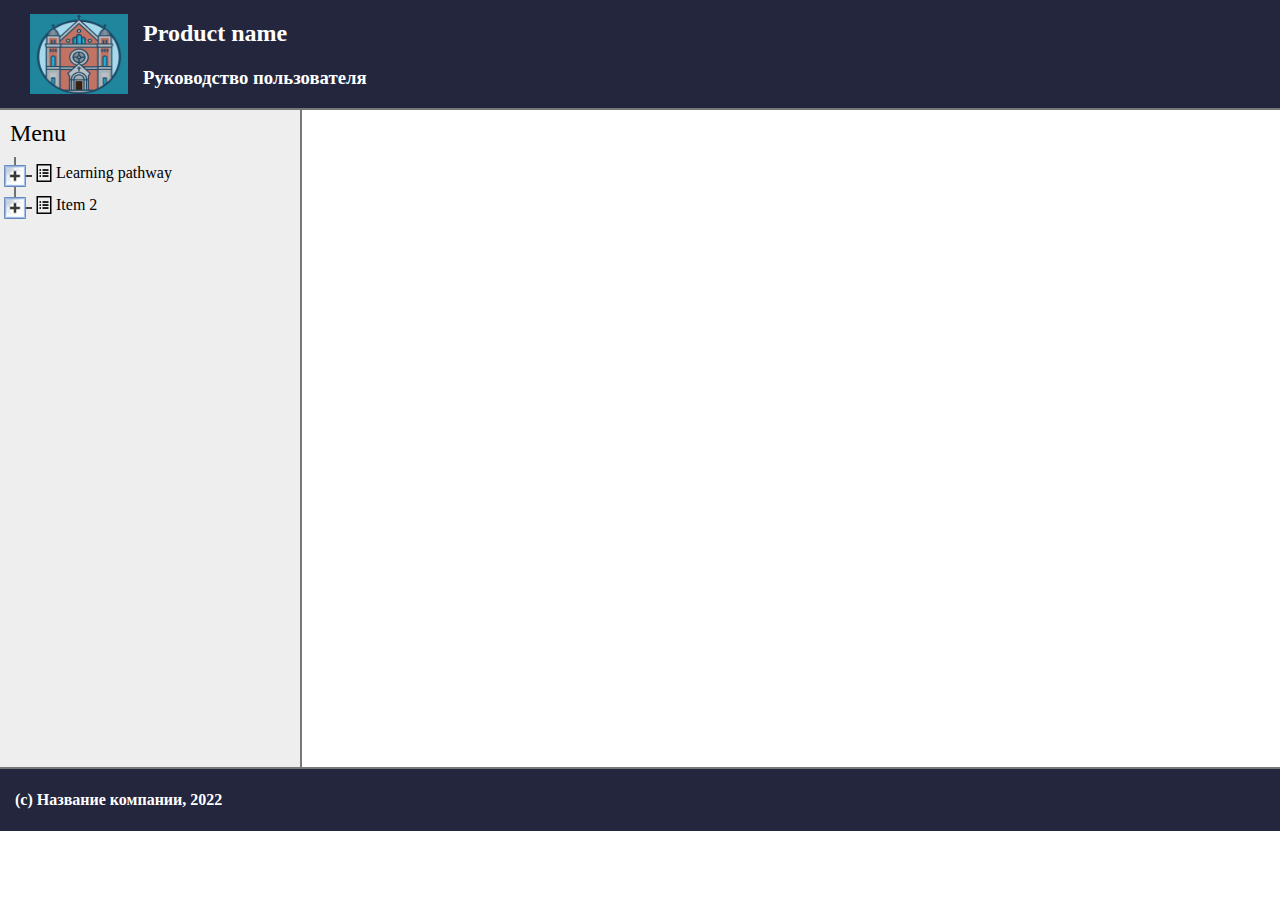
==== src/main/resources/ru/vvsu/helpcreator/template/index.html @ 58dcfd1b "Add template web-site for documentation" ====
<!DOCTYPE html>
<html lang="en">
<head>
    <meta charset="UTF-8">
    <meta http-equiv="X-UA-Compatible" content="IE=edge">
    <meta name="viewport" content="width=device-width, initial-scale=1.0">
    <!--link rel="stylesheet" href="youtube-adaptive-header-master/reset.css" /-->
    <link rel="stylesheet" href="style/all_page.css">
    <title>Documentation</title>
</head>
<body>
    <header class="page-header">
        <img src="img/logo.png" width="128" height="80" alt="logo" class="logo">
        <div class="container">
          <h2>Product name</h2>
          <h3>Руководство пользователя</h3>
        </div>
    </header>
    <div class="nav-and-main">
        <div class="popup" id="popup"></div>
        <nav id="navbar">
            <div class="hamb">
                <div class="hamb__field" id="hamb">
                <span class="bar"></span>
                <span class="bar"></span>
                <span class="bar"></span>
                </div>
            </div>
            <header>Menu</header>
            <div class="menu" id="menu">
                <div onclick="tree_toggle(arguments[0])">
                    <ul class="Container">
                      <li class="Node IsRoot ExpandClosed">
                        <div class="Expand"></div>
                        <div class="Content" id="Content">
                            <img src="img/ListView32.png" alt="icon-doc">
                            <a href="" class="nav-link">Learning pathway</a>
                        </div>
                        <ul class="Container">
                          <li class="Node ExpandClosed">
                            <div class="Expand"></div>
                            <div class="Content">
                                <img src="img/ListView32.png" alt="icon-doc">
                                <a href="" class="nav-link">Item 1.1</a>
                            </div>
                            <ul class="Container">
                              <li class="Node ExpandLeaf IsLast">
                                <div class="Expand"></div>
                                <div class="Content">
                                    <img src="img/ListView32.png" alt="icon-doc">
                                    Item 1.1.2
                                </div>
                              </li>
                            </ul>
                          </li>
                          <li class="Node ExpandLeaf IsLast">
                            <div class="Expand"></div>
                            <div class="Content">
                                <img src="img/ListView32.png" alt="icon-doc">
                                Item 1.2
                            </div>
                          </li>
                        </ul>
                      </li>
                      <li class="Node IsRoot ExpandClosed IsLast">
                        <div class="Expand"></div>
                        <div class="Content">
                            <img src="img/ListView32.png" alt="icon-doc">
                            Item 2
                        </div>
                        <ul class="Container">
                          <li class="Node ExpandLeaf IsLast">
                            <div class="Expand"></div>
                            <div class="Content">
                                <img src="img/ListView32.png" alt="icon-doc">
                                Item 2.1
                            </div>
                          </li>
                        </ul>
                      </li>
                    </ul>
                </div>             
            </div>
        </nav>
        <div class="resizer" id="dragMe"></div>
        <main id="main-doc">
            <section></section>
        </main>
    </div>
    <footer class="page-footer">
        <div class="container">
          <h4>(с) Название компании, 2022</h4>
        </div>
    </footer>
    <script src="script/split_screen.js"></script>
    <script src="script/open_list.js"></script>
    <script src="script/burgerMenu.js"></script>
</body>
</html>
---- src/main/resources/ru/vvsu/helpcreator/template/style/all_page.css ----
* {
    box-sizing: border-box;
}

.page-header {
    display: flex;
    align-items: center;
    padding-left: 15px;
    background-color: rgb(36, 38, 61);
    color: #fff;
}

.logo {
    padding-right: 15px;
    padding-left: 15px;
}

.page-footer {
    height: 100%;
    background-color: rgb(36, 38, 61);
    color: #fff;
    padding: 1px 15px;
}

.page-footer h3 {
    padding: 5px;
    color: #fff;
    font-weight: bold;
}

body {
    font-family: 'Times New Roman', sans-serif;
    margin: 0;
}

.nav-and-main {
    display: flex;
    border-top: 2px solid #777;
    border-bottom: 2px solid #777;
}

.nav-and-main header {
    font-size: 24px;
    font-weight: 500;
}

nav {
    background-color: #eee;
    height: 73vh;
    min-width: 300px;
}

nav header {
    padding: 10px;
}

nav img {
    width: 24px;
    height: 24px;
}

nav a {
    /*border-top: 1px solid #777;*/
    color: black;
    /*display: block;*/
    /*padding: 15px;*/
    text-decoration: none;
}

.hamb {
    display: none;
}

.popup {
    display: none;
}

main {
    flex: 1 1 0;
    height: 73vh;
    overflow-y: scroll;
}

section {
    padding: 20px;
    line-height: 1.5;
}

.Container {
    padding: 0;
    margin: 0;
}

.Container li {
    list-style-type: none;
}

/* indent for all tree children excepts root */
.Node {
    background-image : url(../img/icons/i2x.gif);
    background-position : top left;
    background-repeat : repeat-y;
    margin-left: 32px;
    zoom: 1;
}

.IsRoot {
    margin-left: 0;
}

/* left vertical line (grid) for all nodes */
.IsLast {
    background-image: url(../img/icons/i_half2x.gif);
    background-repeat : no-repeat;
}
 
.ExpandOpen .Expand {
    background-image: url(../img/icons/expand_minus2x.gif);
}
 
/* closed is higher priority than open */
.ExpandClosed .Expand {
    background-image: url(../img/icons/expand_plus2x.gif);
}
 
/* highest priority */
.ExpandLeaf .Expand {
    background-image: url(../img/icons/expand_leaf2x.gif);
}

.Content {
    display: flex;
    min-height: 32px;
    margin-left:32px;
    align-items: center;
}

* html  .Content {
    height: 18px; 
}

.Expand {
    width: 32px;
    height: 32px;
    float: left;
}

.ExpandOpen .Container {
	display: block;
}

.ExpandClosed .Container {
	display: none;
}

.ExpandOpen .Expand, .ExpandClosed .Expand {
	cursor: pointer;
}
.ExpandLeaf .Expand {
	cursor: auto;
}

.resizer {
    background-color: #777;
    width: 2px;
    height: 73vh;
    /* Indicate the element draggable */
    cursor: move;
    /* Doesn't allow to select the content inside */
    user-select: none;
}


@media (max-width: 600px) {
    .page-header {
        display: none;
    }

    .nav-and-main {
        border-top: none;
        flex-direction: column;
    }

    nav {
        display: flex;
        border-bottom: 2px solid #777;
        height: 100%;
        width: 100%;
        justify-content: space-between;
        align-items: center;
    }

    .resizer {
        display: none;
    }

    nav .menu {
        display: none;
    }

    main {
        height: auto;
        overflow-y: hidden;
        width: 100%;
    }

    .hamb {
        display: flex;
        align-items: center;
    }
    .hamb__field {
        padding: 10px 20px;
        cursor: pointer;
    }
    .bar {
        display: block;
        width: 30px;
        height: 3px;
        margin: 6px auto;
        background-color: rgb(50, 26, 184);
        transition: 0.2s;
    }
    .popup {
        position: fixed;
        top: 50px;
        left: -100%;
        width: 100%;
        height: 100%;
        background-color: #eee;
        z-index: 100;
        display: flex;
        transition: 0.3s;
        overflow-y: scroll;
    }
    .popup.open {
        left: 0;
    }
    .popup .menu {
        width: 100%;
        height: 100%;
        flex-direction: column;
        align-items: flex-start;
        justify-content: start;
        overflow: auto;
    }
    .popup .menu > a {
        color: black;
        text-decoration: none;
    }
    .popup .menu > a:hover {
        background-color: rgba(122, 82, 179, 0.1);
    }
    .hamb__field.active .bar:nth-child(2) {
        opacity: 0;
    }
    .hamb__field.active .bar:nth-child(1) {
        transform: translateY(8px) rotate(45deg);
    }
    .hamb__field.active .bar:nth-child(3) {
        transform: translateY(-8px) rotate(-45deg);
    }
    body.noscroll {
        overflow: hidden;
    }
}
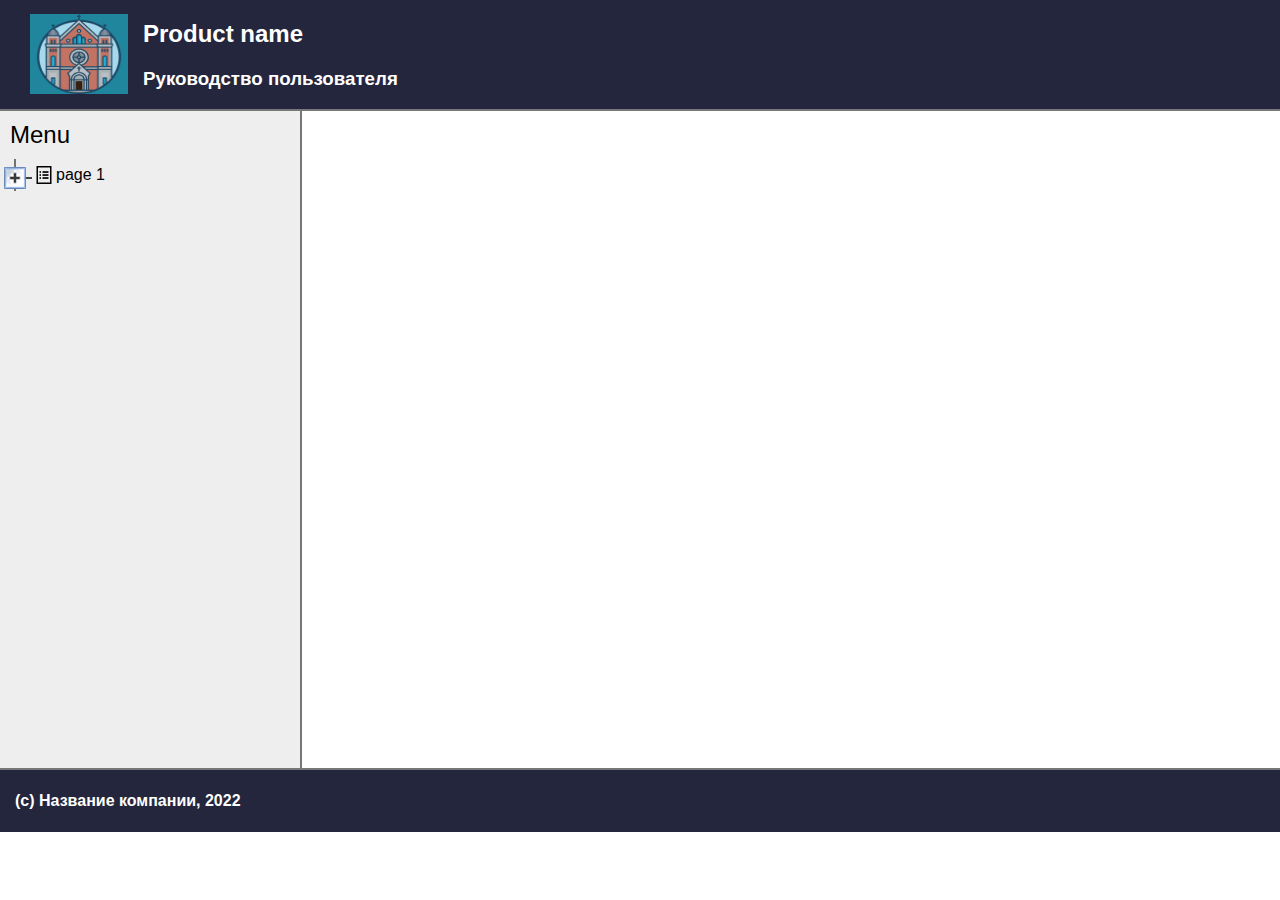
==== commit 8c836bc2: "Update for template" ====
--- a/src/main/resources/ru/vvsu/helpcreator/template/index.html
+++ b/src/main/resources/ru/vvsu/helpcreator/template/index.html
@@ -4,7 +4,6 @@
     <meta charset="UTF-8">
     <meta http-equiv="X-UA-Compatible" content="IE=edge">
     <meta name="viewport" content="width=device-width, initial-scale=1.0">
-    <!--link rel="stylesheet" href="youtube-adaptive-header-master/reset.css" /-->
     <link rel="stylesheet" href="style/all_page.css">
     <title>Documentation</title>
 </head>
@@ -30,61 +29,22 @@
             <div class="menu" id="menu">
                 <div onclick="tree_toggle(arguments[0])">
                     <ul class="Container">
-                      <li class="Node IsRoot ExpandClosed">
-                        <div class="Expand"></div>
-                        <div class="Content" id="Content">
-                            <img src="img/ListView32.png" alt="icon-doc">
-                            <a href="" class="nav-link">Learning pathway</a>
-                        </div>
-                        <ul class="Container">
-                          <li class="Node ExpandClosed">
+                        <li class="Node IsRoot ExpandClosed">
                             <div class="Expand"></div>
                             <div class="Content">
                                 <img src="img/ListView32.png" alt="icon-doc">
-                                <a href="" class="nav-link">Item 1.1</a>
+                                <a href="index.html" class="nav-link">page 1</a>
                             </div>
-                            <ul class="Container">
-                              <li class="Node ExpandLeaf IsLast">
-                                <div class="Expand"></div>
-                                <div class="Content">
-                                    <img src="img/ListView32.png" alt="icon-doc">
-                                    Item 1.1.2
-                                </div>
-                              </li>
-                            </ul>
-                          </li>
-                          <li class="Node ExpandLeaf IsLast">
-                            <div class="Expand"></div>
-                            <div class="Content">
-                                <img src="img/ListView32.png" alt="icon-doc">
-                                Item 1.2
-                            </div>
-                          </li>
-                        </ul>
-                      </li>
-                      <li class="Node IsRoot ExpandClosed IsLast">
-                        <div class="Expand"></div>
-                        <div class="Content">
-                            <img src="img/ListView32.png" alt="icon-doc">
-                            Item 2
-                        </div>
-                        <ul class="Container">
-                          <li class="Node ExpandLeaf IsLast">
-                            <div class="Expand"></div>
-                            <div class="Content">
-                                <img src="img/ListView32.png" alt="icon-doc">
-                                Item 2.1
-                            </div>
-                          </li>
-                        </ul>
-                      </li>
+                        </li>
                     </ul>
                 </div>             
             </div>
         </nav>
         <div class="resizer" id="dragMe"></div>
         <main id="main-doc">
-            <section></section>
+            <section>
+
+            </section>
         </main>
     </div>
     <footer class="page-footer">
--- a/src/main/resources/ru/vvsu/helpcreator/template/style/all_page.css
+++ b/src/main/resources/ru/vvsu/helpcreator/template/style/all_page.css
@@ -16,7 +16,7 @@
 }
 
 .page-footer {
-    height: 100%;
+    /*height: 100%;*/
     background-color: rgb(36, 38, 61);
     color: #fff;
     padding: 1px 15px;
@@ -29,7 +29,7 @@
 }
 
 body {
-    font-family: 'Times New Roman', sans-serif;
+    font-family: 'Arial', sans-serif;
     margin: 0;
 }
 
@@ -175,8 +175,10 @@
     .page-header {
         display: none;
     }
+    .page-footer {}
 
     .nav-and-main {
+        display: block;
         border-top: none;
         flex-direction: column;
     }
@@ -202,6 +204,7 @@
         height: auto;
         overflow-y: hidden;
         width: 100%;
+        min-height: 83vh;
     }
 
     .hamb {
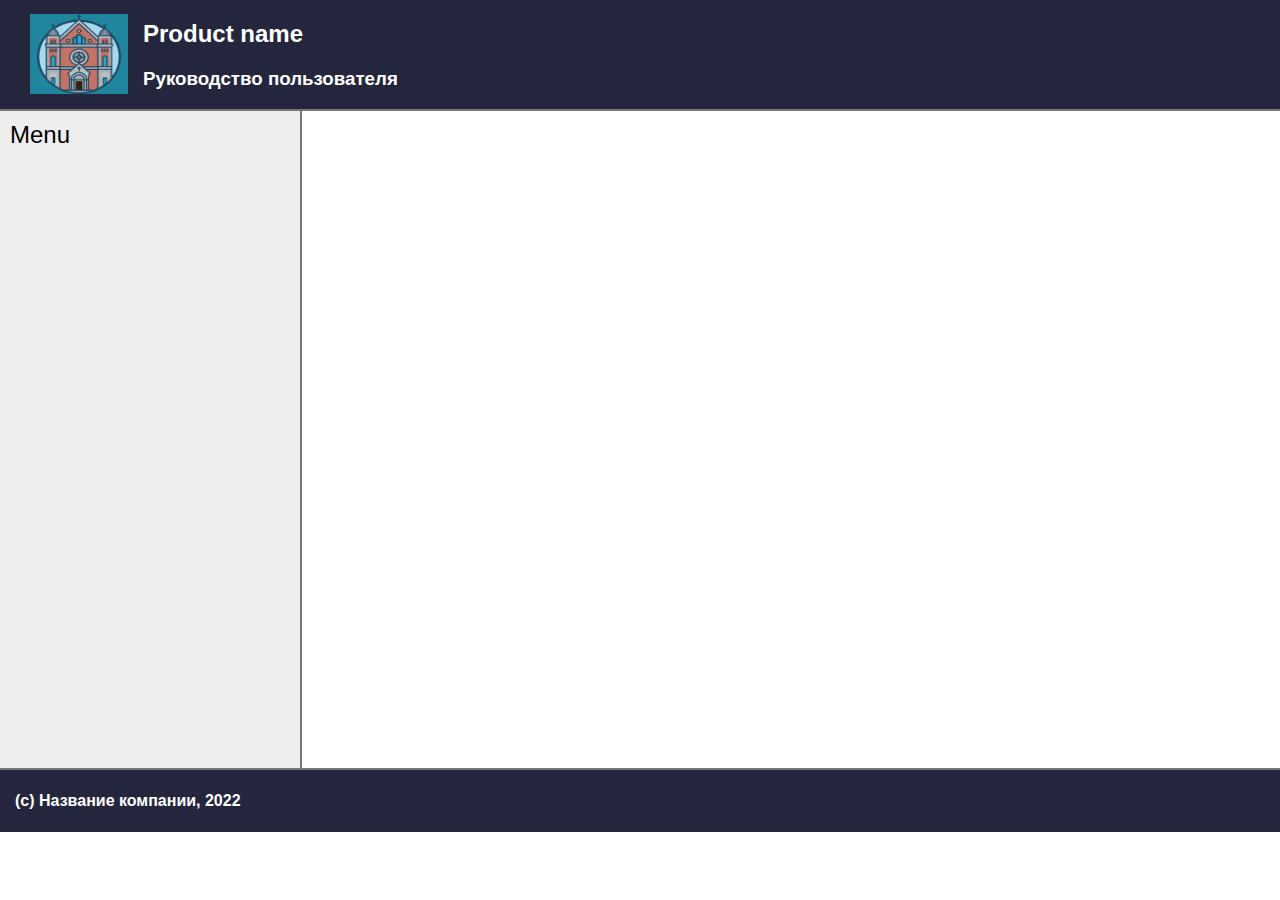
==== commit 10181782: "Remove unnecessary tag grom template index" ====
--- a/src/main/resources/ru/vvsu/helpcreator/template/index.html
+++ b/src/main/resources/ru/vvsu/helpcreator/template/index.html
@@ -28,15 +28,7 @@
             <header>Menu</header>
             <div class="menu" id="menu">
                 <div onclick="tree_toggle(arguments[0])">
-                    <ul class="Container">
-                        <li class="Node IsRoot ExpandClosed">
-                            <div class="Expand"></div>
-                            <div class="Content">
-                                <img src="img/ListView32.png" alt="icon-doc">
-                                <a href="index.html" class="nav-link">page 1</a>
-                            </div>
-                        </li>
-                    </ul>
+
                 </div>             
             </div>
         </nav>
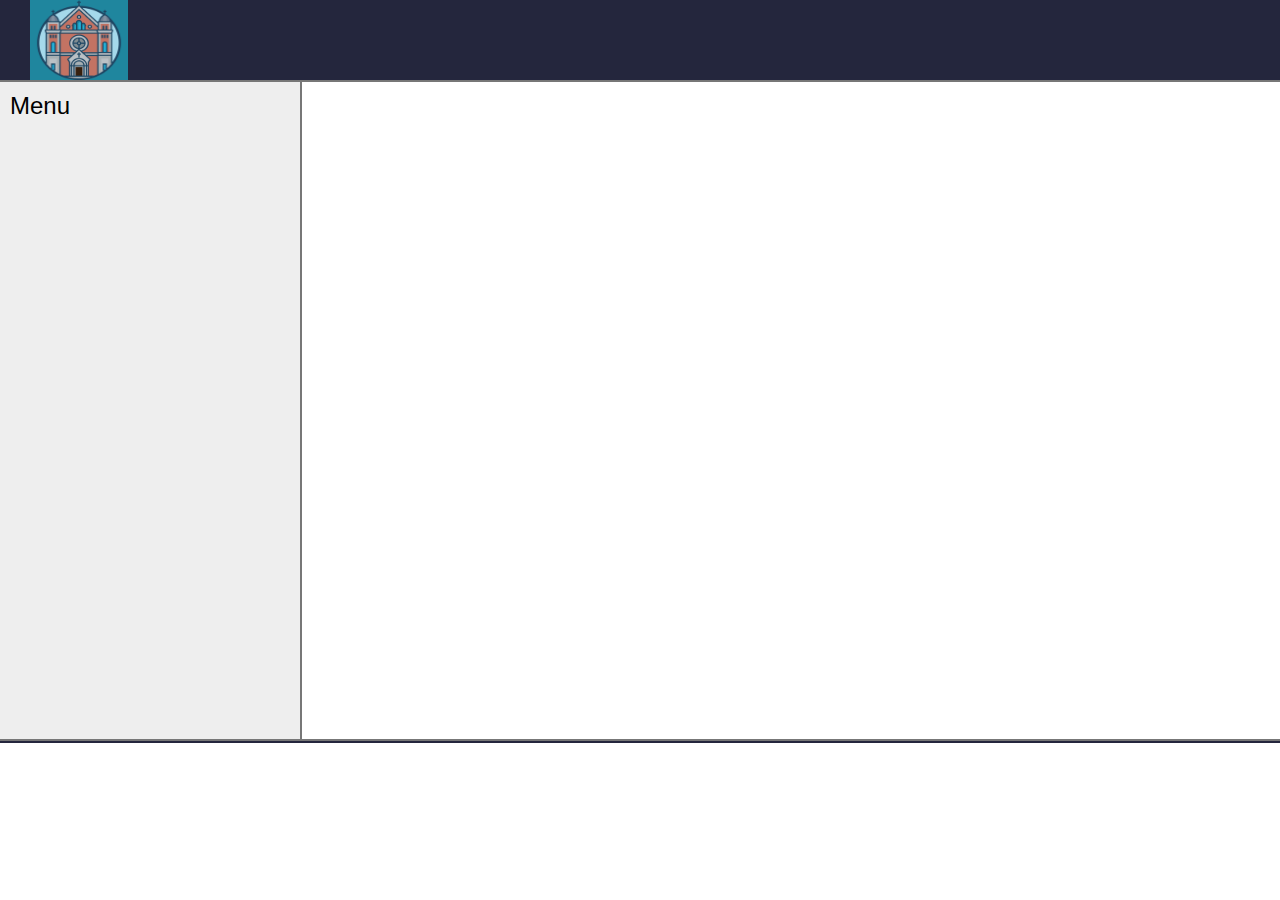
==== commit 4401b846: "Add custom header and footer info for pages" ====
--- a/src/main/resources/ru/vvsu/helpcreator/template/index.html
+++ b/src/main/resources/ru/vvsu/helpcreator/template/index.html
@@ -10,9 +10,8 @@
 <body>
     <header class="page-header">
         <img src="img/logo.png" width="128" height="80" alt="logo" class="logo">
-        <div class="container">
-          <h2>Product name</h2>
-          <h3>Руководство пользователя</h3>
+        <div class="container-header">
+
         </div>
     </header>
     <div class="nav-and-main">
@@ -40,8 +39,8 @@
         </main>
     </div>
     <footer class="page-footer">
-        <div class="container">
-          <h4>(с) Название компании, 2022</h4>
+        <div class="container-footer">
+
         </div>
     </footer>
     <script src="script/split_screen.js"></script>
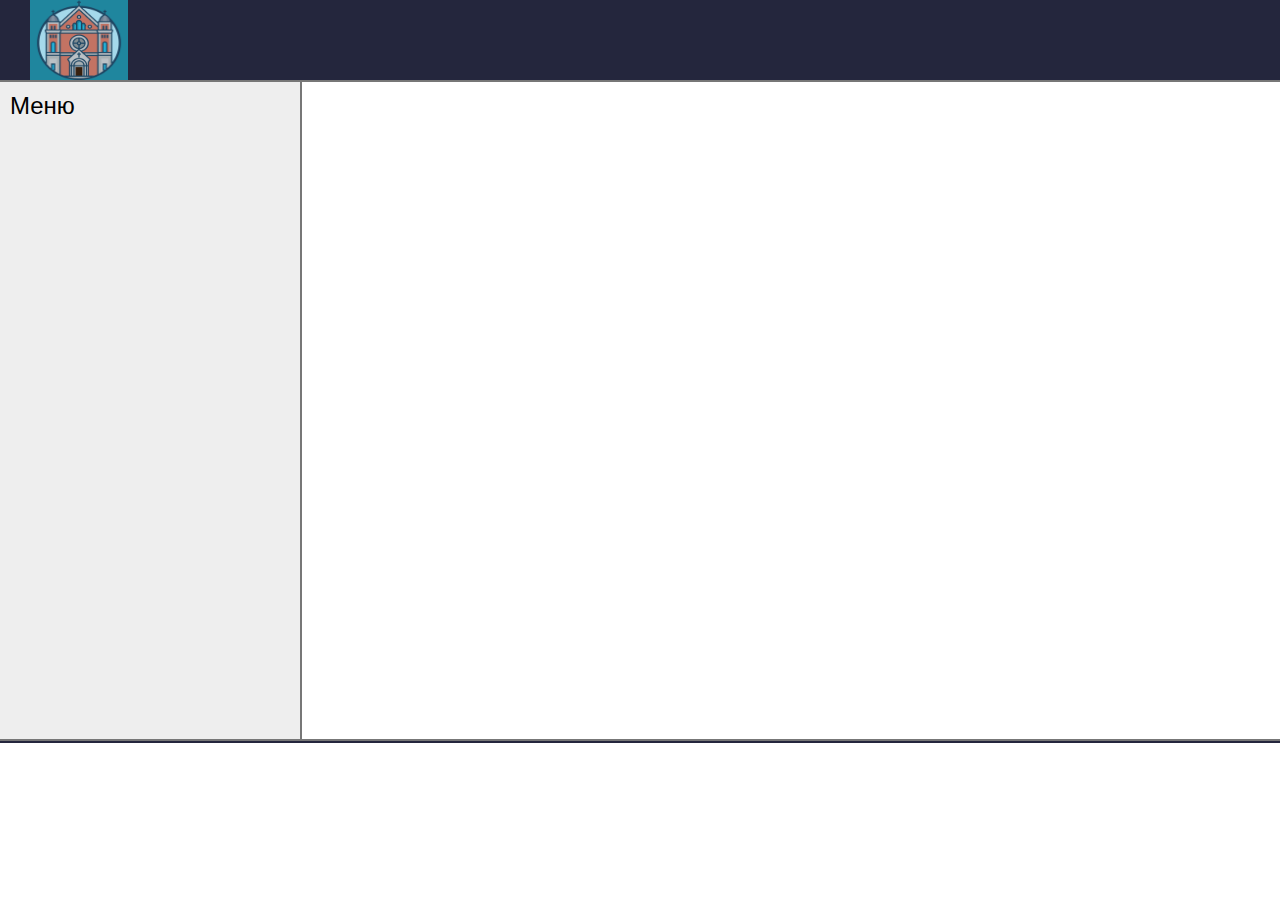
==== commit 1455875b: "Change to ru lang" ====
--- a/src/main/resources/ru/vvsu/helpcreator/template/index.html
+++ b/src/main/resources/ru/vvsu/helpcreator/template/index.html
@@ -24,7 +24,7 @@
                 <span class="bar"></span>
                 </div>
             </div>
-            <header>Menu</header>
+            <header>Меню</header>
             <div class="menu" id="menu">
                 <div onclick="tree_toggle(arguments[0])">
 
